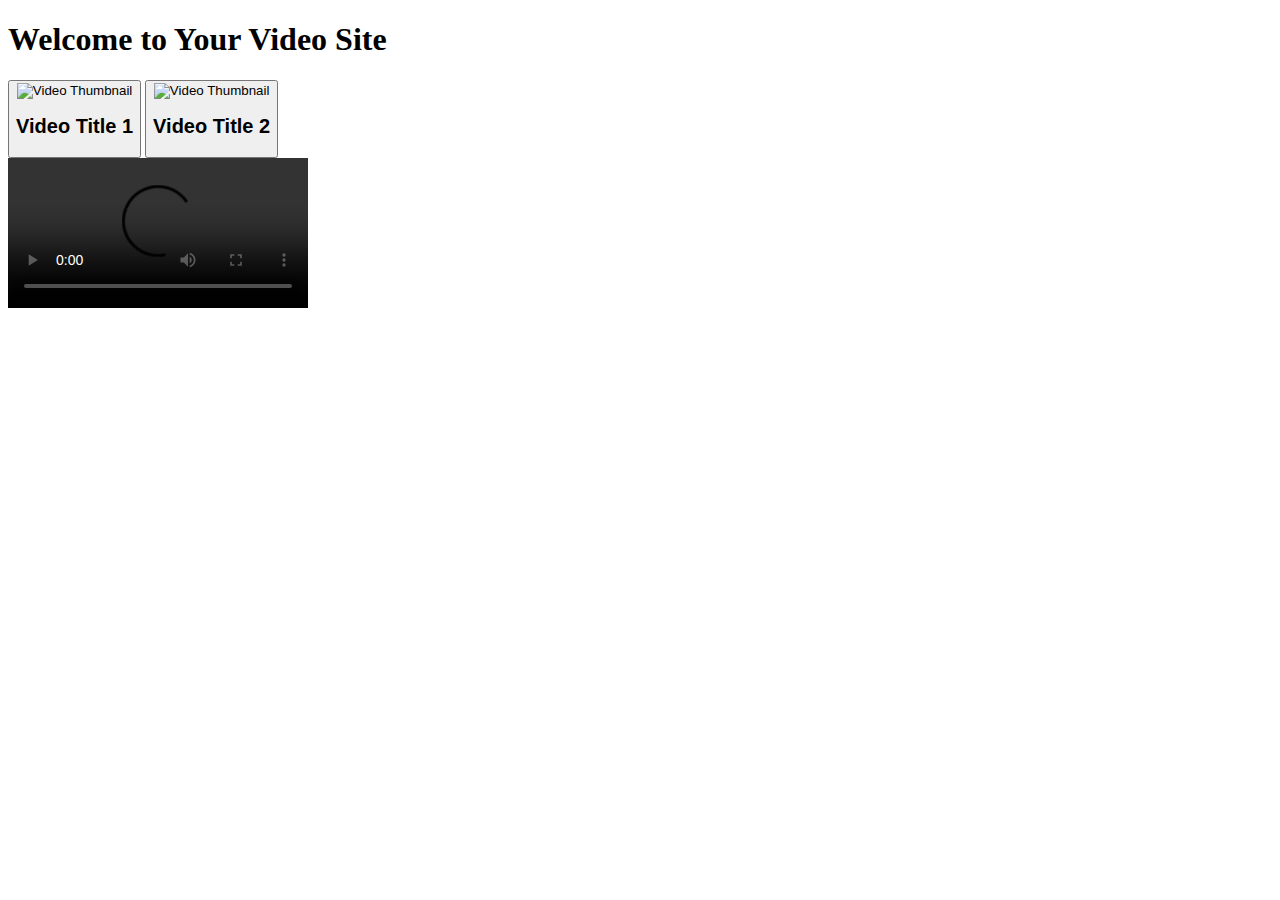
==== index.html @ a1a7d7ee "meow" ====
<!DOCTYPE html>
<html lang="en">
<head>
    <meta charset="UTF-8">
    <meta name="viewport" content="width=device-width, initial-scale=1.0">
    <title>Your Video Site</title>
    <link rel="stylesheet" href="styles.css">
</head>
<body>
    <header>
        <h1>Welcome to Your Video Site</h1>
    </header>
    <main>
        <div class="video-grid">
            <button class="video-button" data-video-source="video1.mp4">
                <img src="thumbnail1.jpg" alt="Video Thumbnail">
                <h2>Video Title 1</h2>
            </button>
            <button class="video-button" data-video-source="video2.mp4">
                <img src="thumbnail2.jpg" alt="Video Thumbnail">
                <h2>Video Title 2</h2>
            </button>
            <!-- Add more video buttons as needed -->
        </div>
        <div class="video-player">
            <video id="main-video" controls>
                <source src="" type="video/mp4">
            </video>
        </div>
    </main>
    <script src="script.js"></script>
</body>
</html>
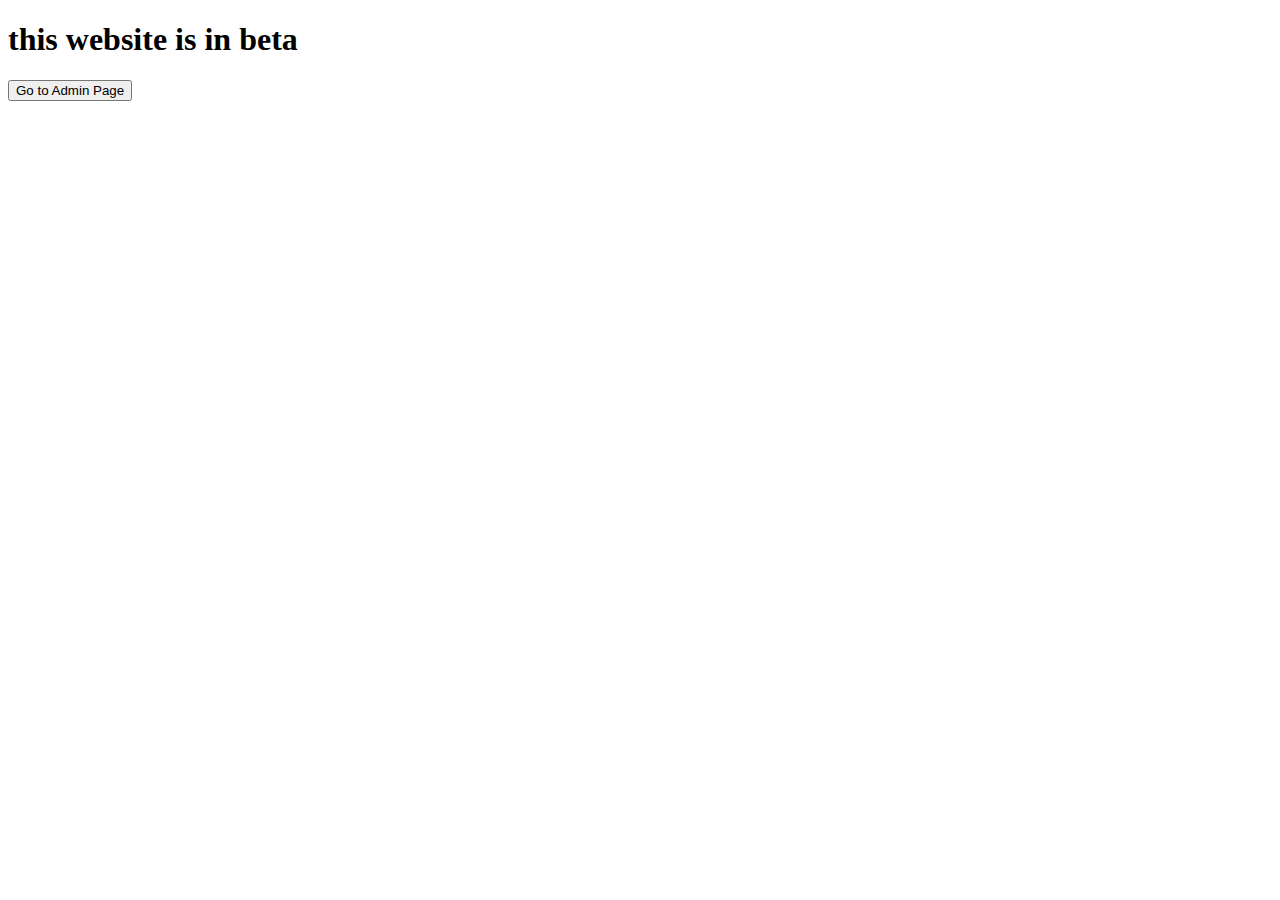
==== commit c4380e64: "i updated this page to put a beta page instead of the broken main page" ====
--- a/index.html
+++ b/index.html
@@ -3,31 +3,10 @@
 <head>
     <meta charset="UTF-8">
     <meta name="viewport" content="width=device-width, initial-scale=1.0">
-    <title>Your Video Site</title>
-    <link rel="stylesheet" href="styles.css">
+    <title>this website is in beta</title>
 </head>
 <body>
-    <header>
-        <h1>Welcome to Your Video Site</h1>
-    </header>
-    <main>
-        <div class="video-grid">
-            <button class="video-button" data-video-source="video1.mp4">
-                <img src="thumbnail1.jpg" alt="Video Thumbnail">
-                <h2>Video Title 1</h2>
-            </button>
-            <button class="video-button" data-video-source="video2.mp4">
-                <img src="thumbnail2.jpg" alt="Video Thumbnail">
-                <h2>Video Title 2</h2>
-            </button>
-            <!-- Add more video buttons as needed -->
-        </div>
-        <div class="video-player">
-            <video id="main-video" controls>
-                <source src="" type="video/mp4">
-            </video>
-        </div>
-    </main>
-    <script src="script.js"></script>
+    <h1>this website is in beta</h1>
+    <button onclick="location.href='admin/index.html'">Go to Admin Page</button>
 </body>
-</html>
+</html>